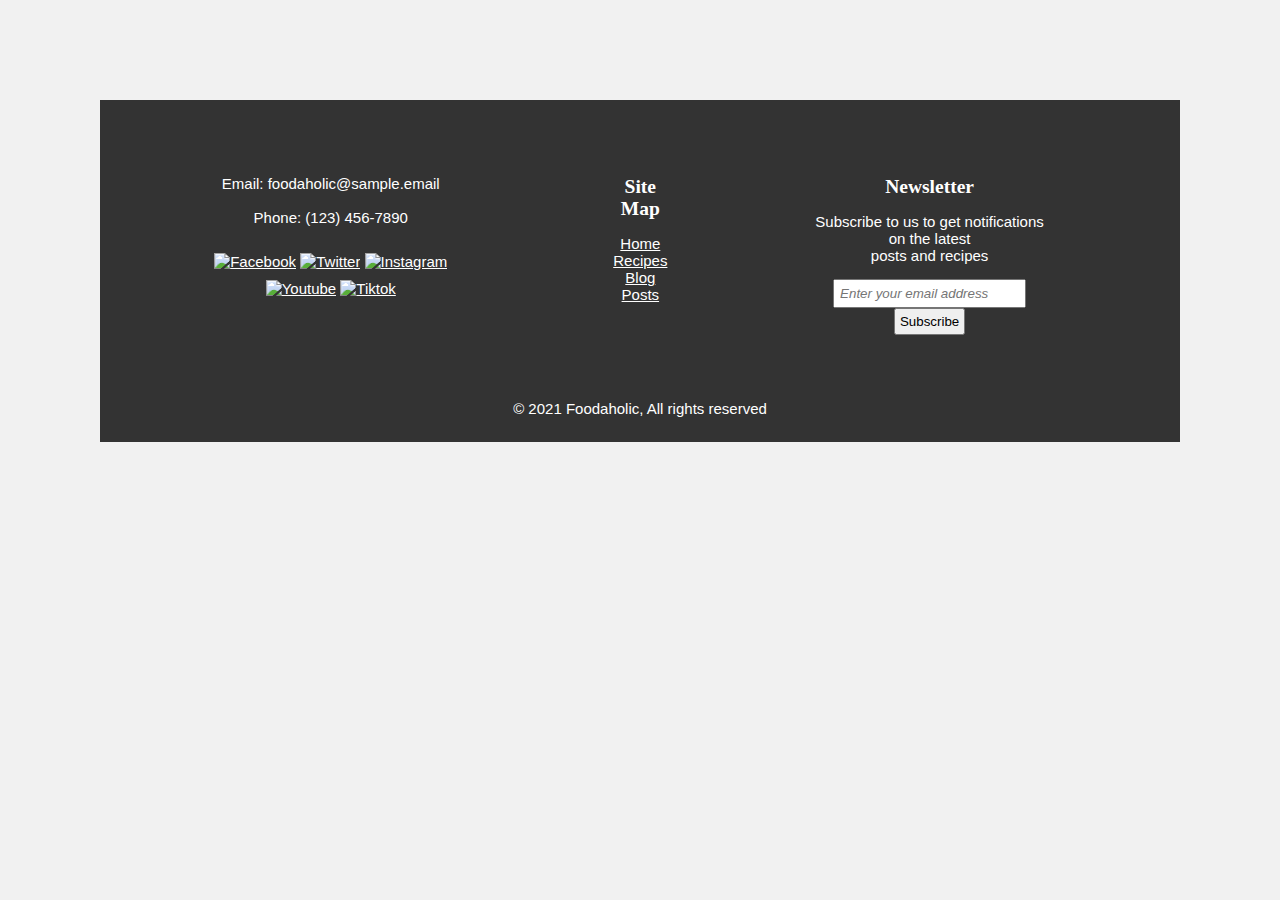
==== html/footer.html @ 39e02223 "Merge remote-tracking branch 'upstream/main' into main" ====
<!DOCTYPE html>
<html>
  <head>
    <meta charset="utf-8">

    <title>Footer</title>
    <meta name="description" content="Our finely curated recipes.">


    <link rel="stylesheet" type="text/css" href="../css/styles.css">
    <link rel="stylesheet" type="text/css" href="../css/footer.css">
  </head>

  <body>

    <footer class="footer">


        <div class="flex-container">

<div>    <p>
    Email: foodaholic@sample.email</br></br>
    Phone: (123) 456-7890 </br></br>
    <a href="https://facebook.com"> <img src="../images/icons/fb.png" alt="Facebook"></a> 
    <a href="https://twitter.com"> <img src="../images/icons/tw.png" alt="Twitter"></a> 
    <a href="https://instagram.com"> <img src="../images/icons/ig.png" alt="Instagram" ></a> 
    <a href="https://youtube.com"> <img src="../images/icons/yt.png" alt="Youtube"></a> 
    <a href="https://tiktok.com"> <img src="../images/icons/tk.png" alt="Tiktok"></a> 
  </p></div>
<div>  <h5>Site Map</h5>
    <p>
      <a href="../index.html">Home</a></br>
      <a href="#" class="center">Recipes</a></br>
      <a href="posts.html" class="center">Blog Posts</a></br>
    </p></div>
<div><h5>Newsletter</h5>
    <p>Subscribe to us to get notifications on the latest <br>posts and recipes</p> 
    <label for="email"></label>
    <input placeholder="Enter your email address" type="text" id="email" name="email" style ="font-style: italic; padding: 5px;">
    <input type="submit" value="Subscribe" onclick="alert('Successfully subscribed! You will get notifications on the latest posts and recipes.')" style="padding: 4px;">
  </div>

        </div>

     
          <p>© 2021 Foodaholic, All rights reserved</p>
       
    </footer>
  </body>
</html>
---- css/styles.css ----
body{
    background-color: #f1f1f1;
    width: 1080px;
    margin:auto;
    padding: 0;
    font-family:'Times New Roman', Times, serif;
    
    
}

.firstImg,
.portfolio1{

  max-width:1080px;

  /* Create the parallax scrolling effect */
  background-attachment: fixed;
  background-position: center;
  background-repeat: no-repeat;
  
}

.firstImg {
    background-image: url("../images/homepage.jpeg");
    height: 650px;
  }


.textBlock {
    background-color: rgb(0,0,0); /* Fallback color */
    background-color: rgba(0,0,0, 0.4); /* Black w/opacity/see-through */
    color: white;
   
    font-size: 50px;
    border: 7px solid #f1f1f1;
    position: absolute;
    top: 40%;
    left: 50%;
    transform: translate(-50%, -50%);
    z-index: 2;
    width: 300px;
    padding: 20px;
    text-align: center;
  }

  .textBlock em{
      font-size: 30px;
  }


.portfolio1{
    background-image: url("../images/mainfood.jpeg");
    height: 650px;
    margin-top: 100px;  
    max-width: 1080px;
  }


.about h2{
  font-size:45px;
  font-weight: bold;
  color: #996633;
  padding-top: 40px;
}

.about em{
  font-size: 45px;
  font-weight: bold;
  color: #CD853F;
}

 .about img{
   float: right;
   height:450px;
   width:300px; 
   border: 15px solid #404040;
   border-radius: 5px;
   margin-left: 100px;
   opacity: 0.9;
 }

 .about img:hover{
   opacity: 1;
 }

 .about p{
   font-size: 18px;
   line-height: 25px;
  margin-top: 50px;
  text-align: justify;
  text-justify: inter-word;
  
 }

 .popular table{
  float: left;
  height:400px;
  width:300px;
}

table img{
  height: 80px;
  width: 90px;
  margin: 10px;
}

th{
  background-color: #262626;
  color: white;
  height:50px;
  font-weight: bold;
  font-size: 20px;
}

.popular table, td {
  background-color: #f9f9f9;
  border-collapse: collapse;
  font-size: 18px;
}


table td p{
  margin-top: 30px;
}

table td:hover{
  background-color: #a6a6a6;
}

.featured{
  margin-left: 350px;
}

.featured p{
  font-weight: bold;
  font-size:35px;
  margin-top: 70px;
  text-align: center;
  color:#996633;
  padding-top:15px;
}

.featured h2{
  color: #CD853F;
}

.featured span {
  font-size: 17px;
  text-align: justify;
  text-justify: inter-word;
}
---- css/footer.css ----
.footer {
   margin-top: 100px;
   left: 0;
   bottom: 0;
   padding: 10px 40px 10px 40px;
   background-color: #333;
   color: white;
   text-align: center;
   font-family: Helvetica, sans-serif;  
   font-size: 15px;
}

.footer a:link {
    color:white;
}

.footer a:visited {
    text-decoration: none;
	color: gray;
}

h5 {
  display: block;
  font-size: 1.3em;
  margin-top: 0.83em;
  margin-bottom: 0.4em;
  margin-left: 0;
  margin-right: 0;
  font-weight: bold;
  font-family: Copperplate, Papyrus, fantasy;
}

.flex-container{
  display: flex;
}

.flex-container > div{
  margin-right:40px;
  padding: 50px;
}

.flex-container img{
  padding-top:10px;
   width:20px;
   height:20px;
}
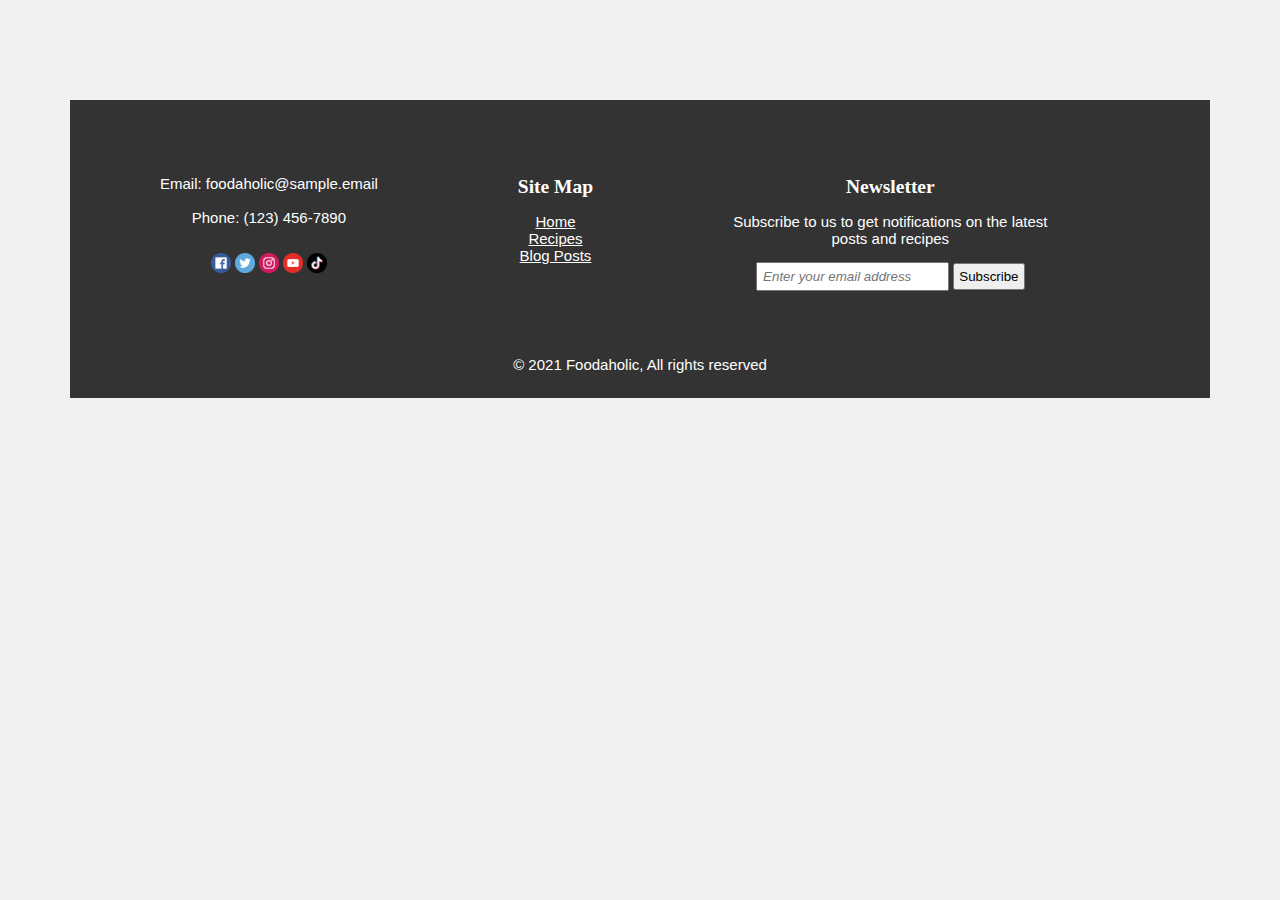
==== commit 99727f4a: "Final commit" ====
--- a/html/footer.html
+++ b/html/footer.html
@@ -14,7 +14,6 @@
   <body>
 
     <footer class="footer">
-
 
         <div class="flex-container">
 
--- a/css/styles.css
+++ b/css/styles.css
@@ -1,151 +1,194 @@
+/* ==== FONT STUFF */
+/* Lobster */
+@font-face {
+  font-family: 'Lobster';
+  font-style: normal;
+  font-weight: 400;
+  src: url(../assets/lobster.woff2) format('woff2');
+  unicode-range: U+0000-00FF, U+0131, U+0152-0153, U+02BB-02BC, U+02C6, U+02DA,
+      U+02DC, U+2000-206F, U+2074, U+20AC, U+2122, U+2191, U+2193, U+2212, U+2215,
+      U+FEFF, U+FFFD;
+}
+
+/* Roboto */
+@font-face {
+  font-family: 'Roboto';
+  font-style: normal;
+  font-weight: 400;
+  src: url(../assets/roboto.woff2) format('woff2');
+  unicode-range: U+0000-00FF, U+0131, U+0152-0153, U+02BB-02BC, U+02C6, U+02DA, U+02DC, U+2000-206F, U+2074, U+20AC, U+2122, U+2191, U+2193, U+2212, U+2215, U+FEFF, U+FFFD;
+}
+
 body{
-    background-color: #f1f1f1;
-    width: 1080px;
-    margin:auto;
-    padding: 0;
-    font-family:'Times New Roman', Times, serif;
-    
-    
+  background-color: #f1f1f1;
+  width: 1140px;
+  margin:auto;
+  padding: 0;
+  font-family: 'Roboto', sans-serif;  
 }
 
 .firstImg,
 .portfolio1{
 
-  max-width:1080px;
+max-width:11400px;
+/* Create the parallax scrolling effect */
+background-attachment: fixed;
+background-position: center;
+background-repeat: no-repeat;
 
-  /* Create the parallax scrolling effect */
-  background-attachment: fixed;
-  background-position: center;
-  background-repeat: no-repeat;
+}
+
+.firstImg {
+  background-image: url("../images/homepage.jpeg");
+  height: 650px;
+  margin-top: 30px;
+}
+
+
+.textBlock {
+  background-color: rgb(0,0,0); /* Fallback color */
+  background-color: rgba(0,0,0, 0.4); /* Black w/opacity/see-through */
+  color: white;
+  font-size: 50px;
+  border: 7px solid #f1f1f1;
+  position: absolute;
+  top: 60%;
+  left: 50%;
+  transform: translate(-50%, -50%);
+  z-index: 2;
+  width: 300px;
+  padding: 20px;
+  text-align: center;
   
 }
 
-.firstImg {
-    background-image: url("../images/homepage.jpeg");
-    height: 650px;
-  }
-
-
-.textBlock {
-    background-color: rgb(0,0,0); /* Fallback color */
-    background-color: rgba(0,0,0, 0.4); /* Black w/opacity/see-through */
-    color: white;
-   
-    font-size: 50px;
-    border: 7px solid #f1f1f1;
-    position: absolute;
-    top: 40%;
-    left: 50%;
-    transform: translate(-50%, -50%);
-    z-index: 2;
-    width: 300px;
-    padding: 20px;
-    text-align: center;
-  }
-
-  .textBlock em{
-      font-size: 30px;
-  }
+.textBlock em{
+    font-size: 30px;
+    font-family: 'Lobster';
+}
 
 
 .portfolio1{
-    background-image: url("../images/mainfood.jpeg");
-    height: 650px;
-    margin-top: 100px;  
-    max-width: 1080px;
-  }
+  background-image: url("../images/mainfood.jpeg");
+  height: 650px;
+  margin-top: 100px;  
+  max-width: 1140px;
+}
 
 
 .about h2{
-  font-size:45px;
-  font-weight: bold;
-  color: #996633;
-  padding-top: 40px;
+font-size:45px;
+font-weight: bold;
+color: #444;
+padding-top: 40px;
+ font-family: 'Lobster';
 }
 
 .about em{
-  font-size: 45px;
-  font-weight: bold;
-  color: #CD853F;
+font-size: 45px;
+font-weight: bold;
+color: #444;
+font-family: 'Lobster';
 }
 
- .about img{
-   float: right;
-   height:450px;
-   width:300px; 
-   border: 15px solid #404040;
-   border-radius: 5px;
-   margin-left: 100px;
-   opacity: 0.9;
- }
+.about img{
+ float: right;
+ height:450px;
+ width:300px; 
+ border: 15px solid #404040;
+ border-radius: 5px;
+ margin-left: 100px;
+ opacity: 0.9;
+}
 
- .about img:hover{
-   opacity: 1;
- }
+.about img:hover{
+ opacity: 1;
+}
 
- .about p{
-   font-size: 18px;
-   line-height: 25px;
-  margin-top: 50px;
-  text-align: justify;
-  text-justify: inter-word;
-  
- }
+.about p{
+ font-size: 18px;
+ line-height: 25px;
+margin-top: 50px;
+text-align: justify;
+text-justify: inter-word;
 
- .popular table{
-  float: left;
-  height:400px;
-  width:300px;
+}
+
+.popular table{
+float: left;
+height:400px;
+width:300px;
 }
 
 table img{
-  height: 80px;
-  width: 90px;
-  margin: 10px;
+height: 80px;
+width: 90px;
+margin: 10px;
 }
 
 th{
-  background-color: #262626;
-  color: white;
-  height:50px;
-  font-weight: bold;
-  font-size: 20px;
+background-color: #262626;
+color: white;
+height:50px;
+font-weight: bold;
+font-size: 20px;
+font-family: 'Lobster';
 }
 
 .popular table, td {
-  background-color: #f9f9f9;
-  border-collapse: collapse;
-  font-size: 18px;
+background-color: #f9f9f9;
+border-collapse: collapse;
+font-size: 18px;
 }
 
 
 table td p{
-  margin-top: 30px;
+margin-top: 30px;
 }
 
 table td:hover{
-  background-color: #a6a6a6;
+background-color: #a6a6a6;
 }
 
 .featured{
-  margin-left: 350px;
+margin-left: 350px;
 }
 
 .featured p{
-  font-weight: bold;
-  font-size:35px;
-  margin-top: 70px;
-  text-align: center;
-  color:#996633;
-  padding-top:15px;
+font-weight: bold;
+font-size:35px;
+margin-top: 70px;
+text-align: center;
+color:#444;
+
+font-family: 'Lobster';
 }
 
 .featured h2{
-  color: #CD853F;
+color: #444;
+font-family: 'Lobster';
 }
 
-.featured span {
-  font-size: 17px;
-  text-align: justify;
-  text-justify: inter-word;
+.featured .steps {
+font-size: 16px;
+text-align: justify;
+text-justify: inter-word;
+line-height: 1.6;
 }
+
+.featured .steps a:link, a:visited {
+  background-color: #cccccc;
+  color: black;
+  padding: 10px 20px;
+  text-align: center;
+  text-decoration: none;
+  display: inline-block;
+  border-radius: 5px;
+}
+
+.featured .steps a:hover {
+  background-color: #a6a6a6;
+  font-weight: bold;
+}
+
+
--- a/css/footer.css
+++ b/css/footer.css
@@ -1,50 +1,63 @@
 .footer {
-   margin-top: 100px;
-   left: 0;
-   bottom: 0;
-   padding: 10px 40px 10px 40px;
-   background-color: #333;
-   color: white;
-   text-align: center;
-   font-family: Helvetica, sans-serif;  
-   font-size: 15px;
+  margin-top: 100px;
+  left: 0;
+  bottom: 0;
+  padding: 10px 40px 10px 40px;
+  background-color: #333;
+  color: white;
+  text-align: center;
+  font-family: Helvetica, sans-serif;  
+  font-size: 15px;
+ 
 }
 
 .footer a:link {
-    color:white;
+   color:white;
 }
 
 .footer a:visited {
-    text-decoration: none;
-	color: gray;
+   text-decoration: none;
+ color: gray;
 }
 
 h5 {
-  display: block;
-  font-size: 1.3em;
-  margin-top: 0.83em;
-  margin-bottom: 0.4em;
-  margin-left: 0;
-  margin-right: 0;
-  font-weight: bold;
-  font-family: Copperplate, Papyrus, fantasy;
+ display: block;
+ font-size: 1.3em;
+ margin-top: 0.83em;
+ margin-bottom: 0.4em;
+ margin-left: 0;
+ margin-right: 0;
+ font-weight: bold;
+ font-family: Copperplate, Papyrus, fantasy;
 }
 
 .flex-container{
-  display: flex;
+ display: flex;
 }
 
-.flex-container > div{
-  margin-right:40px;
-  padding: 50px;
+.vertical a{
+  display: block;
+  line-height: 1.6;
+  color: white;
+}
+
+.vertical a:hover{
+  color: white;
+}
+
+.footer .flex-container > div{
+ margin-right:40px;
+ padding: 50px;
 }
 
 .flex-container img{
-  padding-top:10px;
-   width:20px;
-   height:20px;
+ padding-top:10px;
+  width:20px;
+  height:20px;
+ 
 }
 
 
 
 
+
